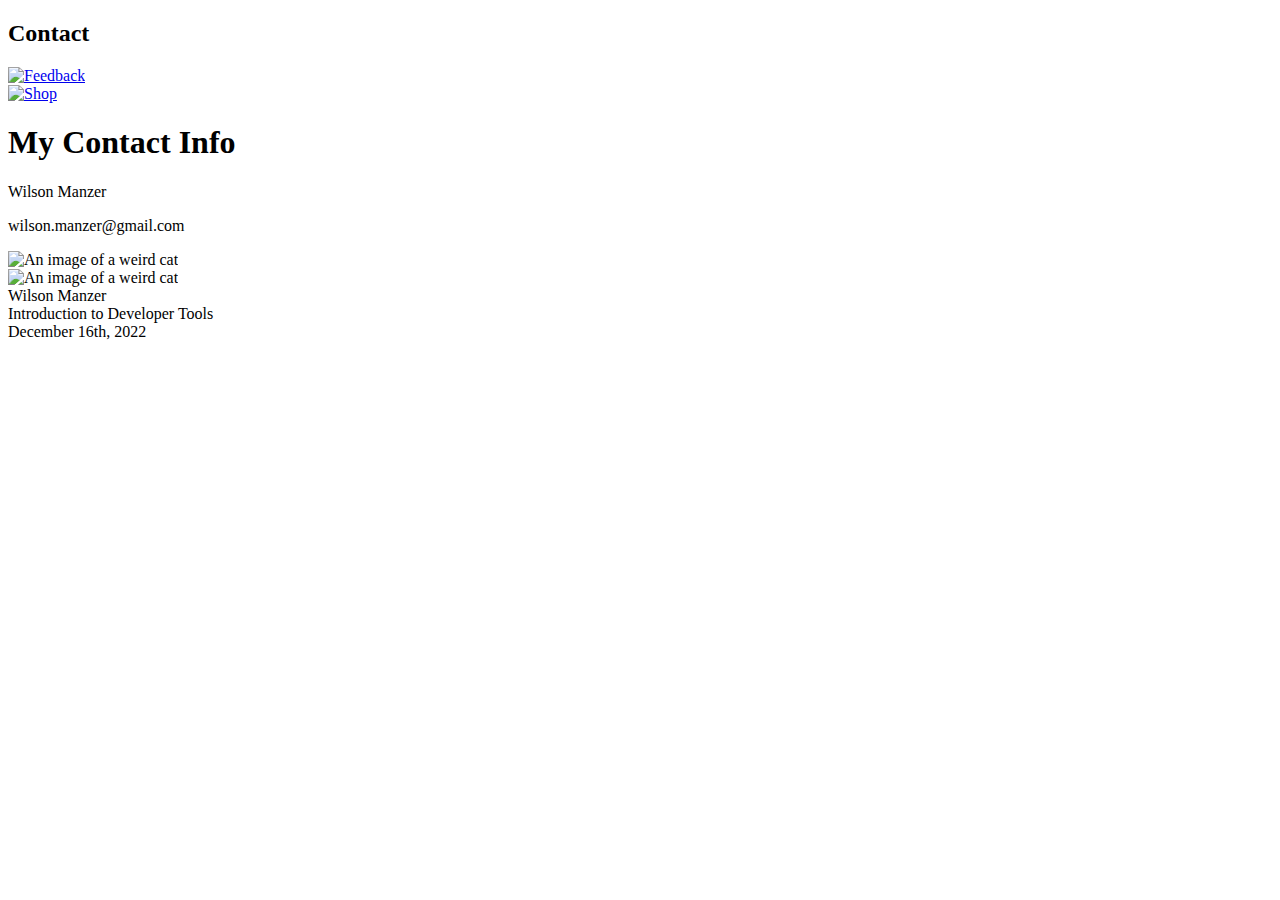
==== contact.html @ bcd51f5b "Create contact.html" ====
<!DOCTYPE html>
<html>
    <head>
        <meta charset="UTF 8" />
        <title>Git Project</title>
        <meta type="description" content="A showcase of 6 recipies. This page is for Assignment 5."/>
        <link rel="stylesheet" type="text/css" href="main.css" />
        
        <!-- Wilson Manzer December 16th, 2022 -->
    </head>
    <body>
        <header class="header">
          <h2 class="logo">Contact</h2>
          <nav id="nav-icons">
            <a href="contact.html"><img src="src/mail_icon.png" alt="Feedback" class="icon-size"/></a>
          </nav>
          <nav id="nav-icons">
            <a href="index.html"><img src="src/home_icon.png" alt="Shop" class="icon-size"/></a>
          </nav>
        </header>
        <!-- Webpage Text Content -->
        <div>
          <h1>My Contact Info</h1>
          <p>Wilson Manzer</p>
          <p>wilson.manzer@gmail.com</p>
        </div>
        <!-- Homepage Images -->
        <div>
          <img src="src/weird_cat11.png" alt="An image of a weird cat" class="cat_img"/>
        </div>
        <div>
          <img src="src/weird_cat12.png" alt="An image of a weird cat" class="cat_img"/>
        </div>
        <!-- Footer -->
        <footer class="footer">
          <div id="name">Wilson Manzer</div>
          <div id="course_name">Introduction to Developer Tools</div>
          <div id="submission_date">December 16th, 2022</div>
        </footer>
    </body>
</html>
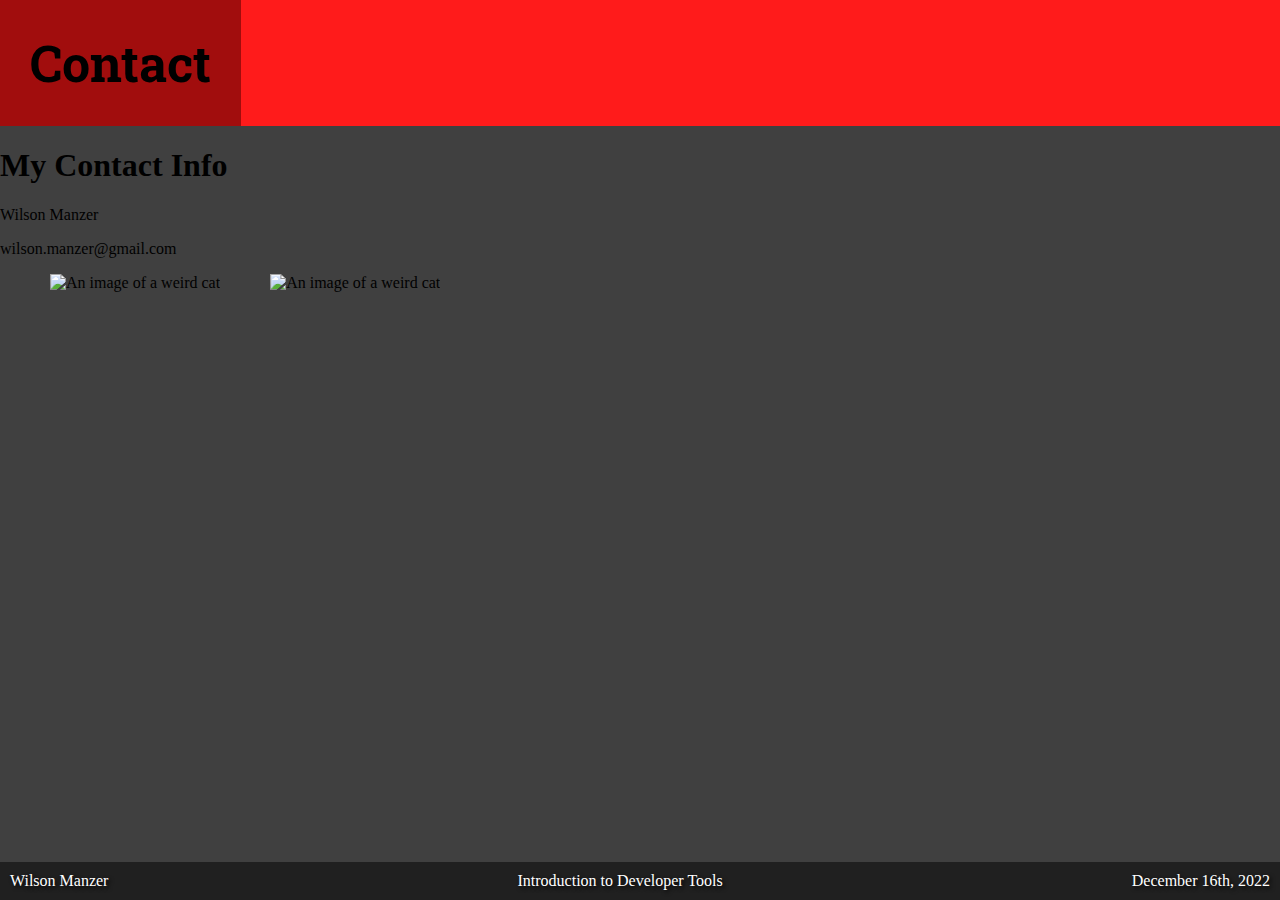
==== commit 89f69be6: "Create contact.html" ====
--- a/contact.html
+++ b/contact.html
@@ -12,10 +12,10 @@
         <header class="header">
           <h2 class="logo">Contact</h2>
           <nav id="nav-icons">
-            <a href="contact.html"><img src="src/mail_icon.png" alt="Feedback" class="icon-size"/></a>
+            <a href="contact.html"><img src="mail_icon.png" alt="Feedback" class="icon-size"/></a>
           </nav>
           <nav id="nav-icons">
-            <a href="index.html"><img src="src/home_icon.png" alt="Shop" class="icon-size"/></a>
+            <a href="index.html"><img src="home_icon.png" alt="Shop" class="icon-size"/></a>
           </nav>
         </header>
         <!-- Webpage Text Content -->
@@ -26,10 +26,10 @@
         </div>
         <!-- Homepage Images -->
         <div>
-          <img src="src/weird_cat11.png" alt="An image of a weird cat" class="cat_img"/>
+          <img src="weird_cat11.png" alt="An image of a weird cat" class="cat_img"/>
         </div>
         <div>
-          <img src="src/weird_cat12.png" alt="An image of a weird cat" class="cat_img"/>
+          <img src="weird_cat12.png" alt="An image of a weird cat" class="cat_img"/>
         </div>
         <!-- Footer -->
         <footer class="footer">
--- a/main.css
+++ b/main.css
@@ -0,0 +1,172 @@
+@import url('https://fonts.googleapis.com/css2?family=Roboto+Slab&display=swap');
+
+body {
+    margin: 0;
+    box-sizing: border-box;
+    background-color: #404040;
+}
+
+/* Header Section */
+.header {
+    width: 100%;
+    display: flex;
+    align-items: center;
+    background-color: #ff1b1b;
+}
+
+.header .logo {
+    font-size: 50px;
+    font-weight: bold;
+    font-family: 'Roboto Slab', serif;
+    color: #000000;
+    text-decoration: none;
+    margin-right: 1080px;
+    background-color: #a10d0d;
+    padding: 30px;
+    margin-top: 0;
+    margin-bottom: 0;
+}
+
+#nav-icons {
+    display: flex;
+    justify-content: space-around;
+    text-align: right;
+    background-color: #a10d0d;
+    margin-right: 3%;
+    text-decoration: none;
+    padding: 10px 0.1%;
+}
+
+.icon-size {
+    height: 50px;
+    width: 60px;
+}
+
+.white_text {
+    color: #FFFFFF;
+    text-shadow: 2px 2px 4px #000000;
+    margin-left: 10px;
+}
+
+/* Footer Section */
+.footer {
+    width: 100%;
+    display: flex;
+    justify-content: space-between;
+    align-items: center;
+    background-color: #202020;
+    padding-top: 10px;
+    padding-bottom: 10px;
+    color: #FFFFFF;
+    text-shadow: 2px 2px 4px #000000;
+    position: absolute;
+    bottom: 0;
+}
+
+#name {
+    align-content: left;
+    margin-left: 10px;
+}
+
+#course_name {
+    align-content: center;
+}
+
+#submission_date {
+    align-content: right;
+    margin-right: 10px;
+}
+
+.cat_img {
+    display: absolute;
+    height: 450px;
+    width: auto;
+    text-align: right;
+    margin-right: auto;
+    margin-left: 50px;
+    float: left;
+}
+
+#layout {
+    width: 95%;
+    height: 70%;
+    margin-left: 10px;
+    position: absolute;
+    left: 10px;
+    align-content: center;
+    padding-bottom: 50px;
+}
+
+/* Individual Recipe Pages */
+#subtitle {
+    margin-left: 700px;
+}
+#subcategories {
+    margin-left: 600px;
+    position: absolute;
+}
+#subcategories2 {
+    margin-left: 900px;
+    position: absolute;
+}
+#subcategories3 {
+    margin-left: 1200px;
+    position: absolute;
+}
+#ingredients {
+    margin-left: 300px;
+    color: #FFFFFF;
+    text-shadow: 2px 2px 4px #000000;
+    position: absolute;
+}
+#instructions {
+    margin-left: 900px;
+    color: #FFFFFF;
+    text-shadow: 2px 2px 4px #000000;
+    position: absolute;
+}
+
+/* Homepage Content */
+
+.content {
+    color: #FFFFFF;
+    text-shadow: 2px 2px 4px #000000;
+}
+
+#homepage_text {
+    position: absolute;
+    left: 400px;
+    top: 400px;
+}
+
+#logo_image {
+    left: 1000px;
+    top: 200px;
+    position: absolute;
+}
+
+/* Link Modification */
+
+a:link {
+    color: #cc3333;
+    background-color: transparent;
+    text-decoration: none;
+}
+
+a:visited {
+    color: #cc3333;
+    background-color: transparent;
+    text-decoration: none;
+}
+
+a:hover {
+    color: #cc6b33;
+    background-color: transparent;
+    text-decoration: underline;
+}
+
+a:active {
+    color: #cc3333;
+    background-color: transparent;
+    text-decoration: underline;
+}